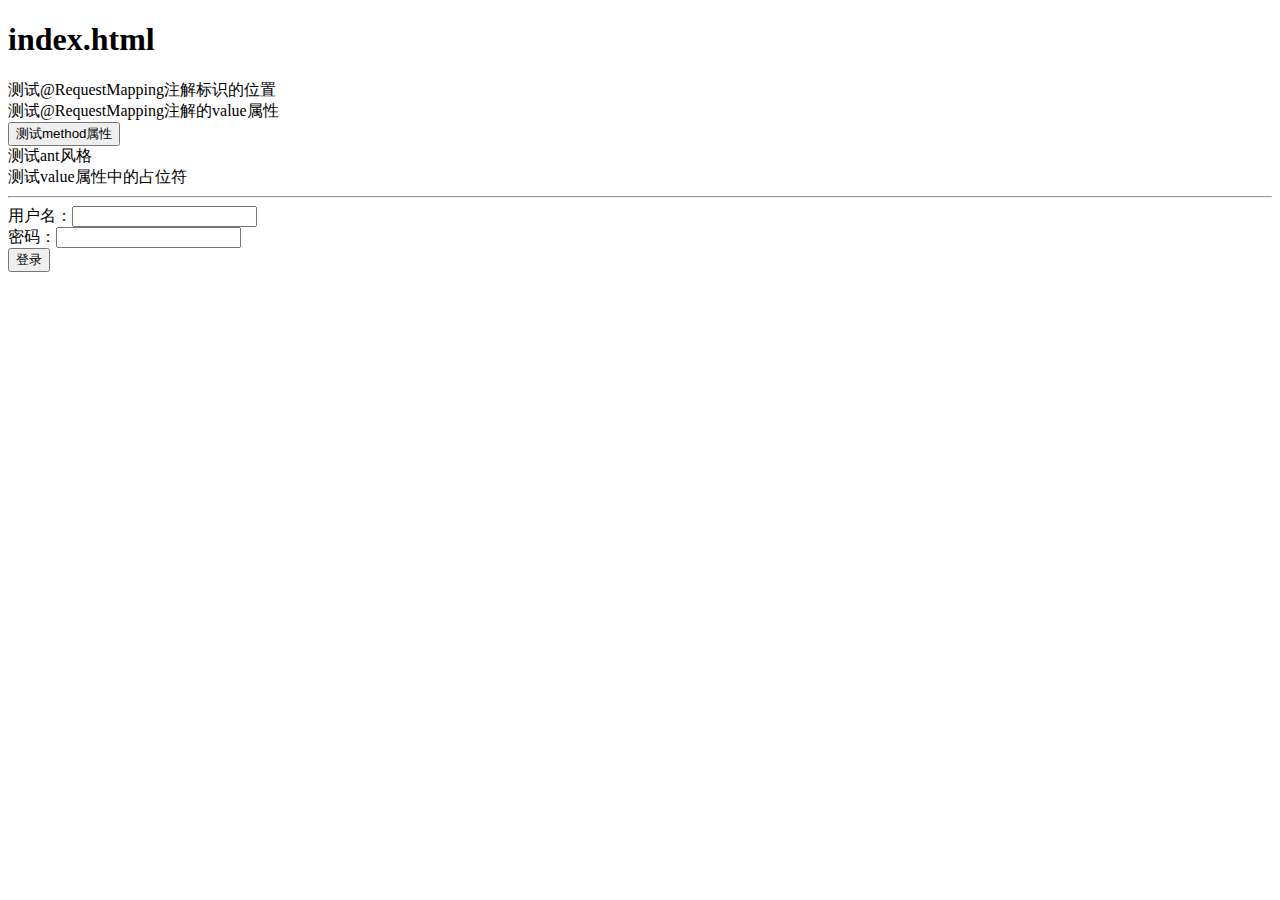
==== spring_mvc02_demo/src/main/webapp/WEB-INF/templates/index.html @ bc2ed15c "SpringMVC 请求映射-获取参数" ====
<!DOCTYPE html>
<html lang="en" xmlns:th="http://www.thymeleaf.org">
<head>
    <meta charset="UTF-8">
    <title>Index</title>
</head>
<body>

<h1>index.html</h1>

<a th:href="@{/hello}">测试@RequestMapping注解标识的位置</a><br/>
<a th:href="@{/abc}">测试@RequestMapping注解的value属性</a>
<form th:action="@{/hello}" method="post">
    <input type="submit" value="测试method属性">
</form>

<a th:href="@{/aba/test/ant}">测试ant风格</a><br/>
<a th:href="@{/test/rest/2374234/admin}">测试value属性中的占位符</a>

<hr/>
<form th:action="@{/param/pojo}" method="post">
    用户名：<input type="text" name="userName"><br/>
    密码：<input type="password" name="password"><br/>
    <input type="submit" value="登录"><br/>
</form>
</body>
</html>
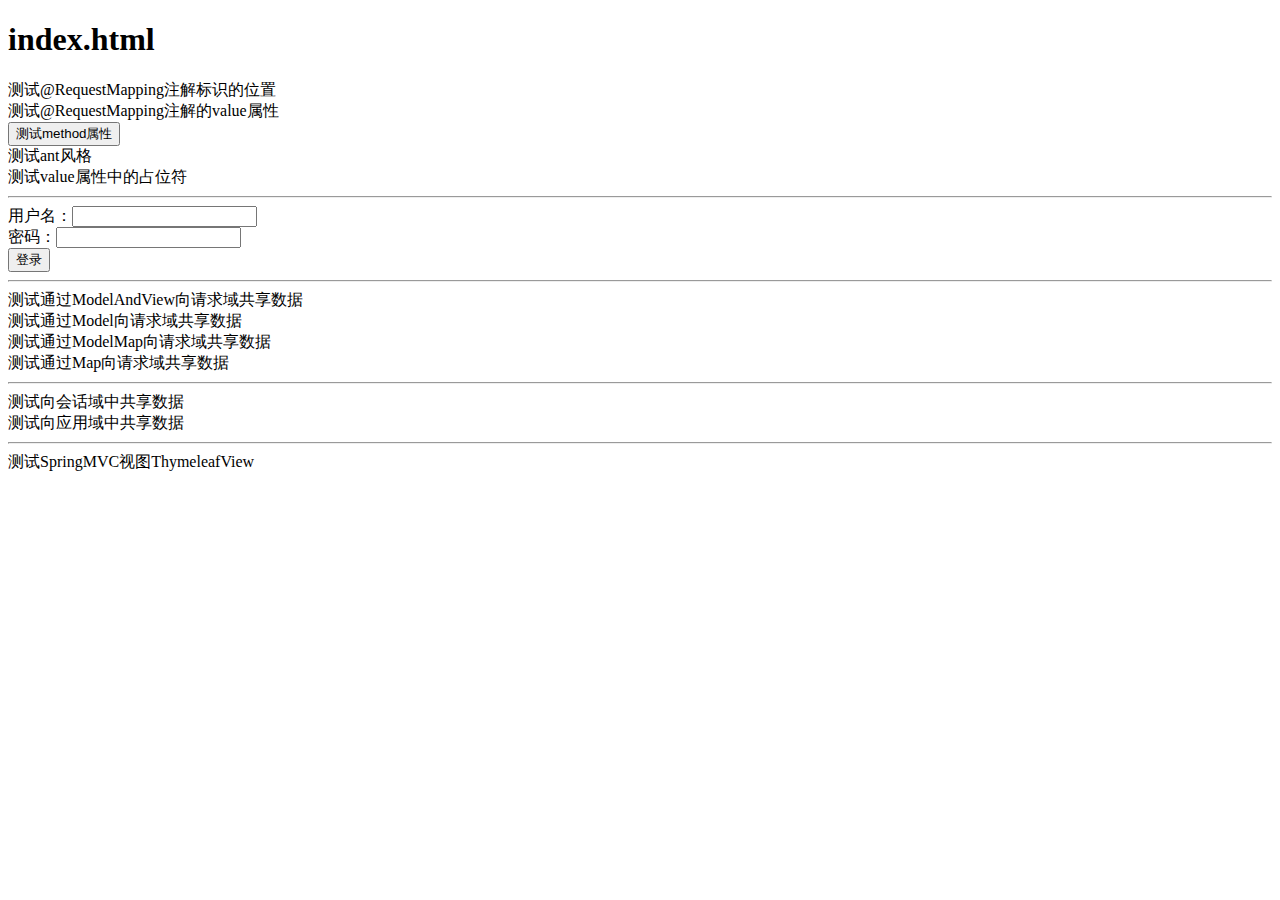
==== commit 214e7a86: "SpringMVC 域共享对象-视图" ====
--- a/spring_mvc02_demo/src/main/webapp/WEB-INF/templates/index.html
+++ b/spring_mvc02_demo/src/main/webapp/WEB-INF/templates/index.html
@@ -23,5 +23,15 @@
     密码：<input type="password" name="password"><br/>
     <input type="submit" value="登录"><br/>
 </form>
+<hr/>
+<a th:href="@{/test/mav}">测试通过ModelAndView向请求域共享数据</a><br/>
+<a th:href="@{/test/model}">测试通过Model向请求域共享数据</a><br/>
+<a th:href="@{/test/modelMap}">测试通过ModelMap向请求域共享数据</a><br/>
+<a th:href="@{/test/map}">测试通过Map向请求域共享数据</a><br/>
+<hr/>
+<a th:href="@{/test/session}">测试向会话域中共享数据</a><br/>
+<a th:href="@{/test/application}">测试向应用域中共享数据</a><br/>
+<hr/>
+<a th:href="@{/test/view/thymeleaf}">测试SpringMVC视图ThymeleafView</a>
 </body>
 </html>